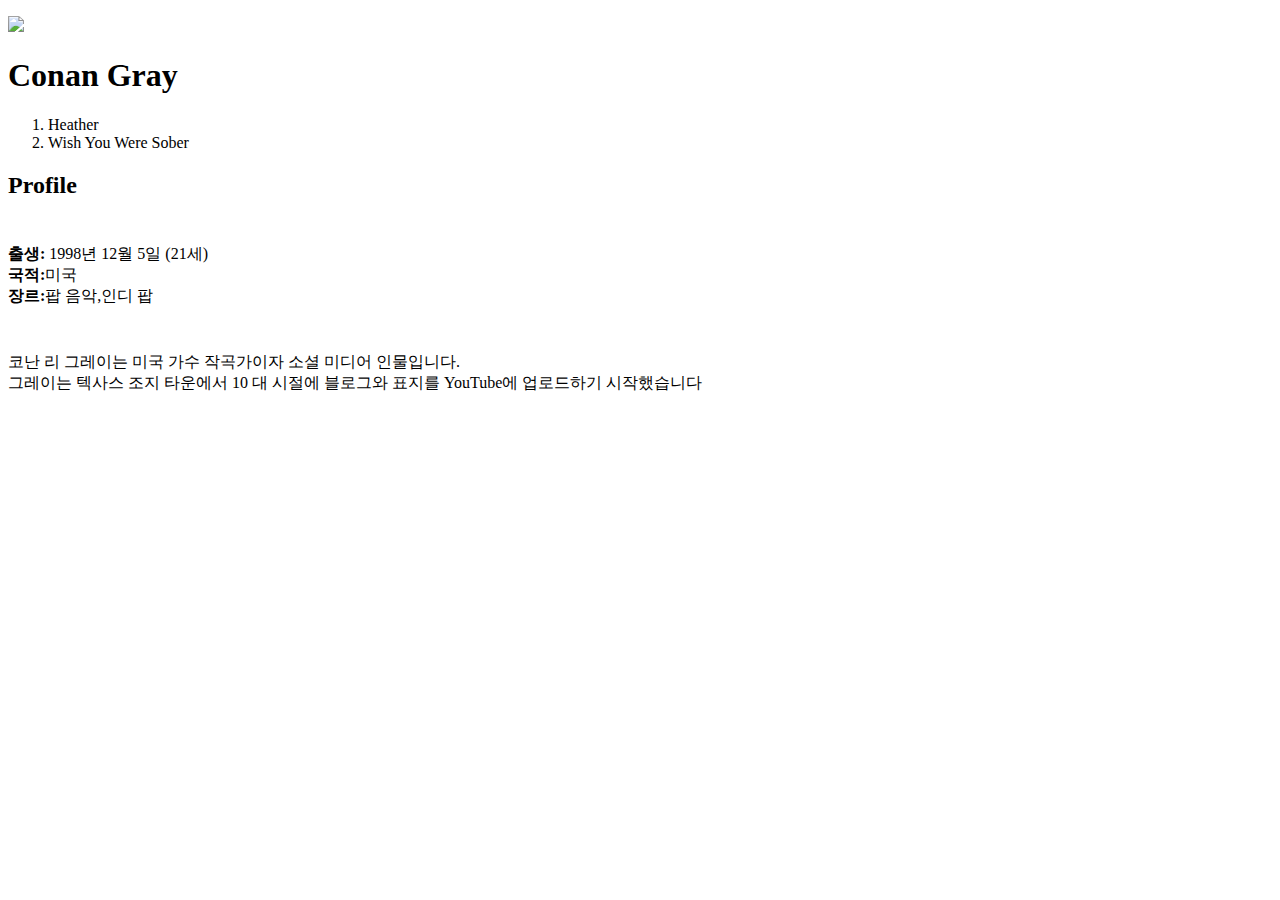
==== index.html @ aed17f4d "Update index.html" ====
<!doctype html>
<html>
<head>
  <title>Conan Gray Profile</title>
  <meta charset="utf-8">
  <style>
    a {
      color: black;
      text-decoration: none;
    }
    h1{
      font-size: 45px
      text-align: center;
    }
  </style>
</head>
<body>
<p><img src=https://pm1.narvii.com/6831/11d617db0691be739a0d4661961fb319ed952144v2_128.jpg></p>
<h1><a href="index.html">Conan Gray</h1></a>
<ol>
  <li><a href="1.html>Maniac</a></li>
  <li><a href="2.html">Heather</a></li>
  <li><a href="3.html">Wish You Were Sober</a></li>
</ol>
<h2>Profile</h2>
<p style="margin-top:45px;"><strong>출생:</strong> 1998년 12월 5일 (21세)
<br><strong>국적:</strong>미국
<br><strong>장르:</strong>팝 음악,인디 팝</p>
<p style="margin-top:45px;">코난 리 그레이는 미국 가수 작곡가이자 소셜 미디어 인물입니다.
<br>그레이는 텍사스 조지 타운에서 10 대 시절에 블로그와 표지를 YouTube에 업로드하기 시작했습니다</p>
</body>
</html>
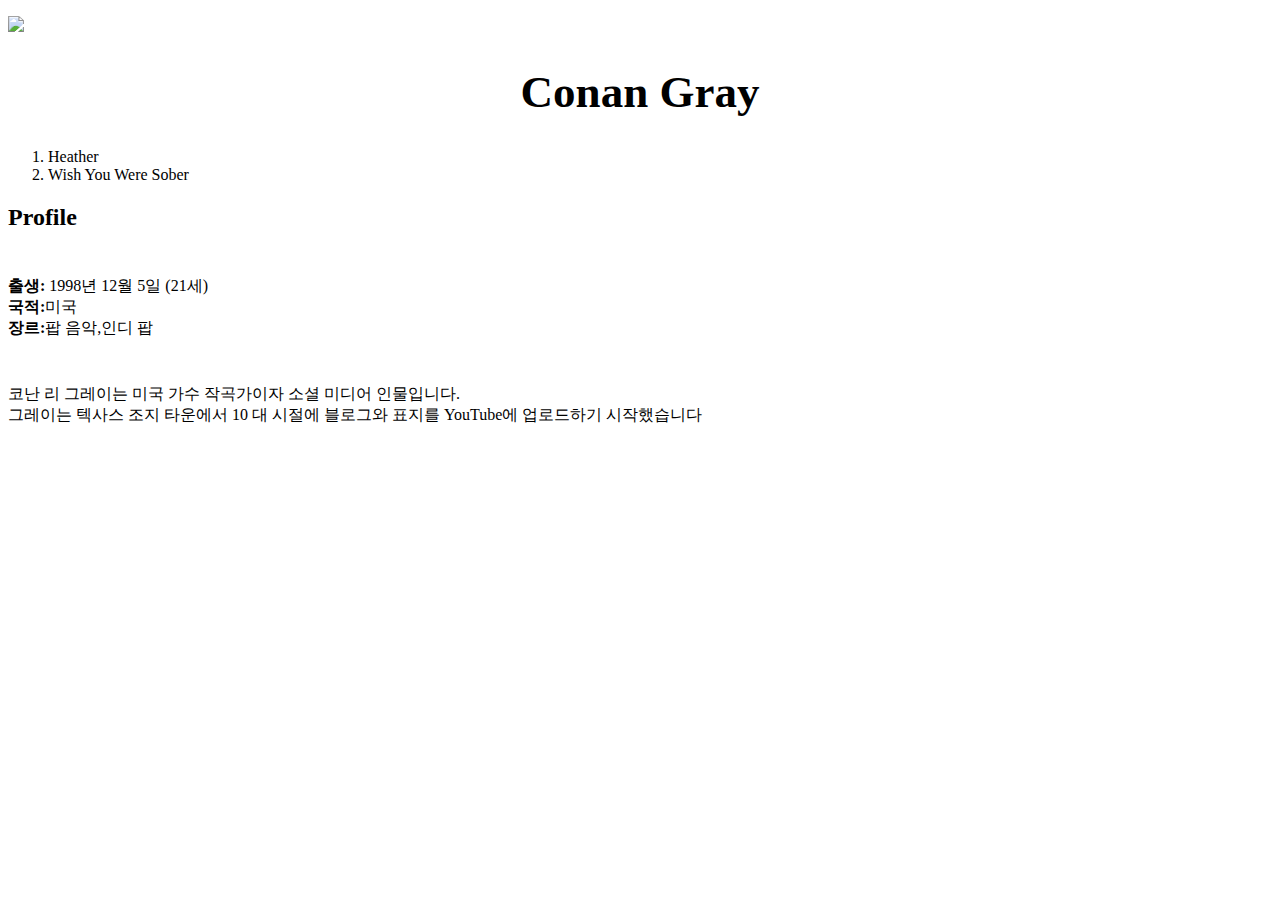
==== commit 5fef078c: "Update index.html" ====
--- a/index.html
+++ b/index.html
@@ -8,8 +8,8 @@
       color: black;
       text-decoration: none;
     }
-    h1{
-      font-size: 45px
+    h1 {
+      font-size: 45px;
       text-align: center;
     }
   </style>
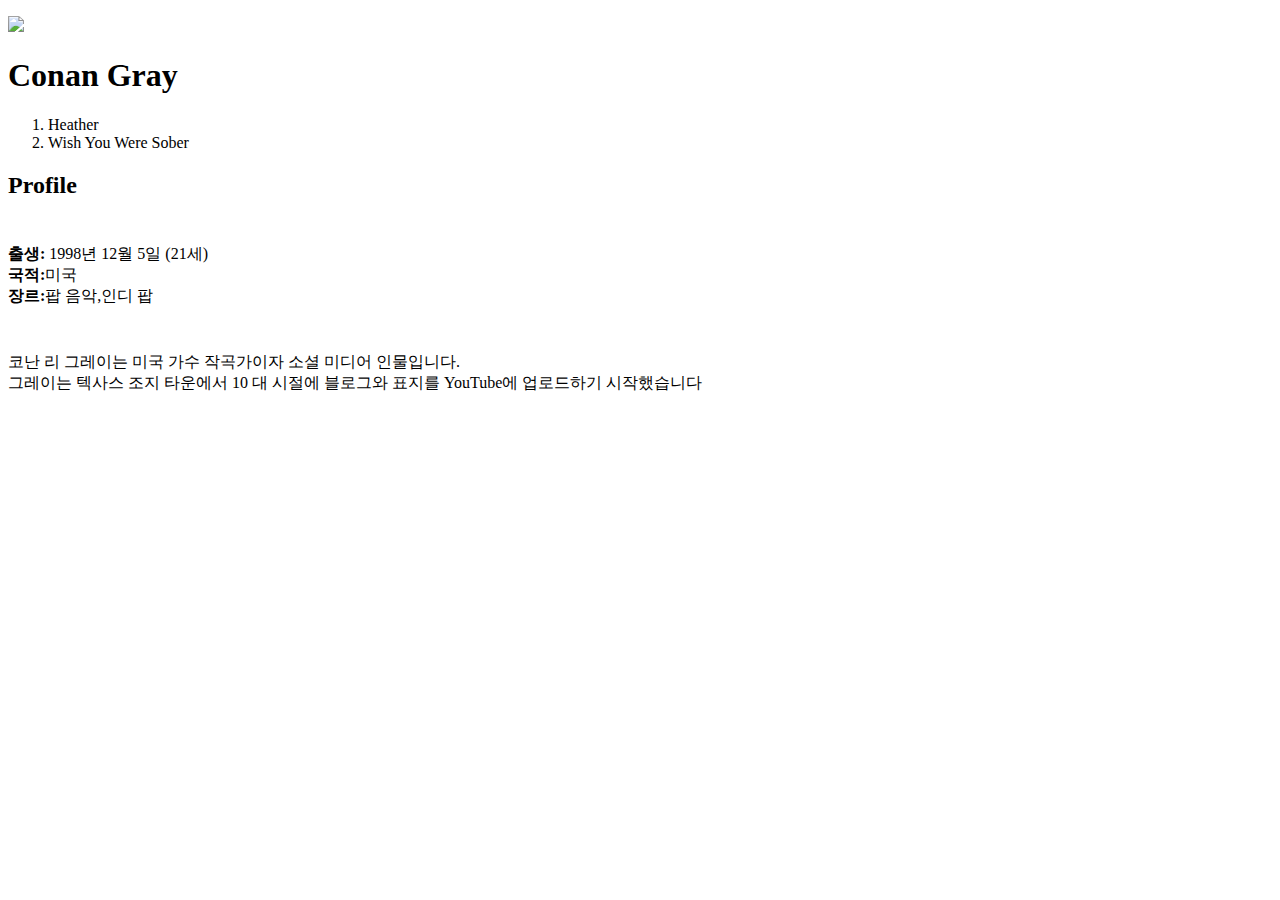
==== commit 62e465fb: "Update index.html" ====
--- a/index.html
+++ b/index.html
@@ -7,10 +7,6 @@
     a {
       color: black;
       text-decoration: none;
-    }
-    h1 {
-      font-size: 45px;
-      text-align: center;
     }
   </style>
 </head>
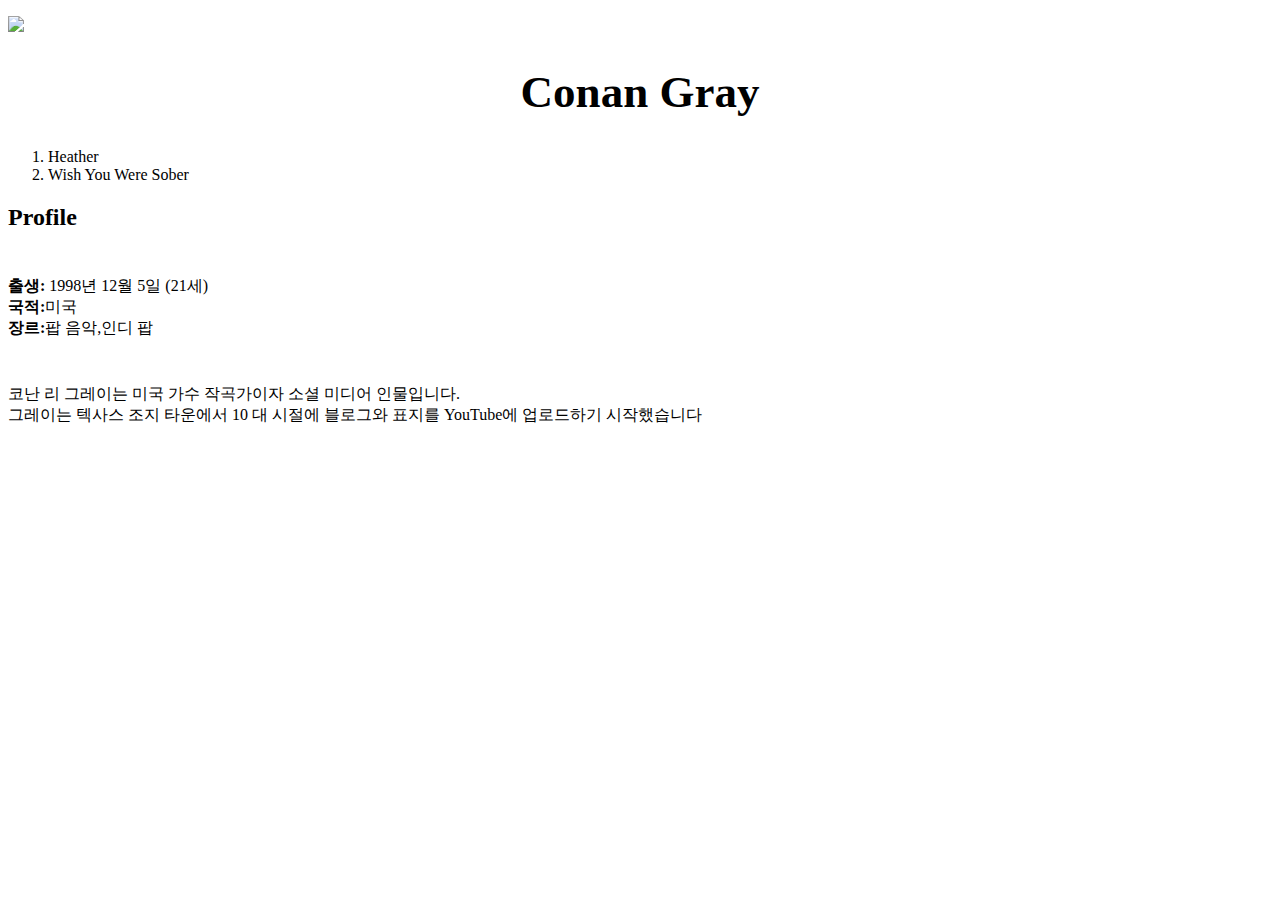
==== commit cfe46658: "Update index.html" ====
--- a/index.html
+++ b/index.html
@@ -7,6 +7,10 @@
     a {
       color: black;
       text-decoration: none;
+    }
+    h1 {
+      font-size: 45px;
+      text-align: center;
     }
   </style>
 </head>
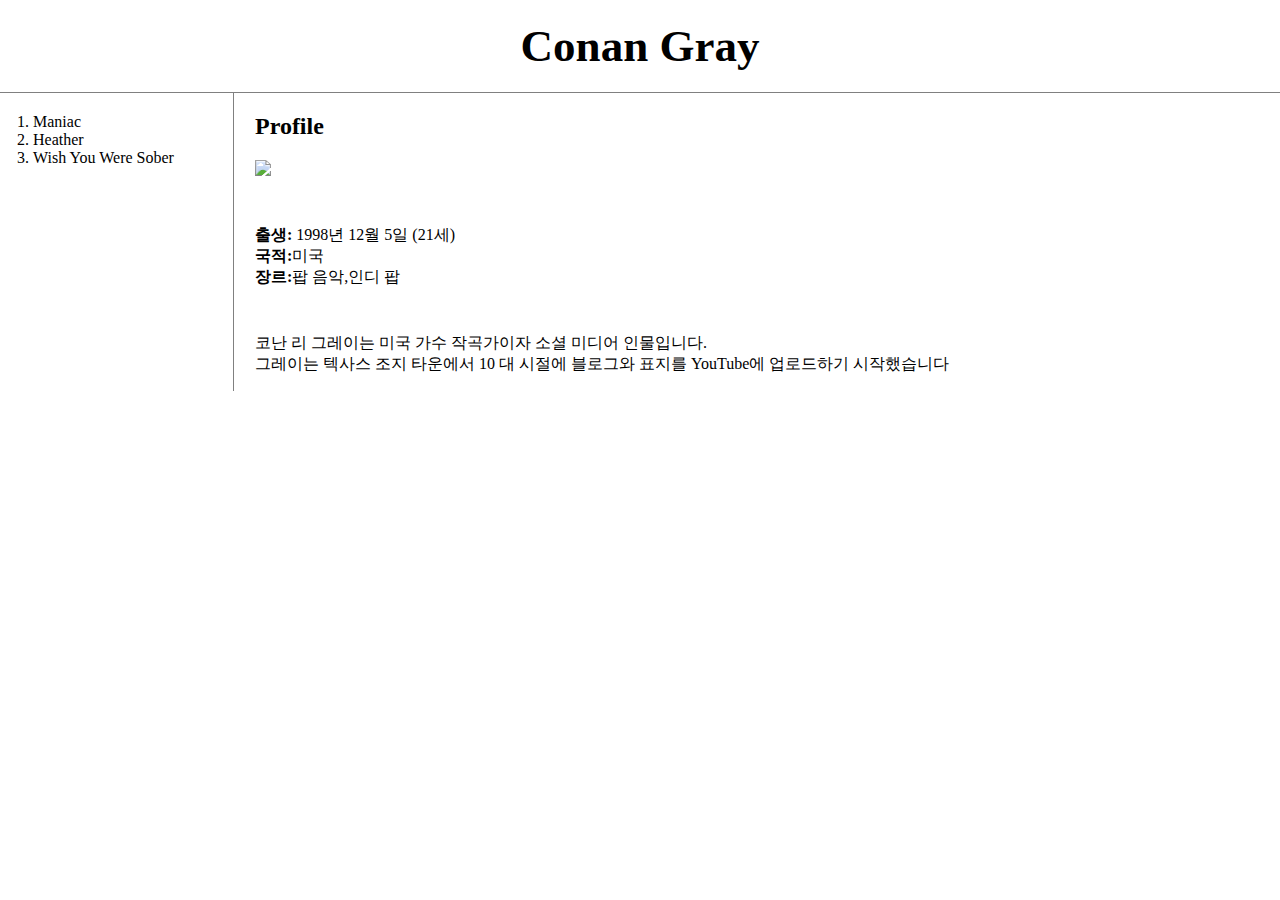
==== commit f1951ec6: "Update index.html" ====
--- a/index.html
+++ b/index.html
@@ -3,30 +3,70 @@
 <head>
   <title>Conan Gray Profile</title>
   <meta charset="utf-8">
-  <style>
-    a {
-      color: black;
-      text-decoration: none;
-    }
-    h1 {
-      font-size: 45px;
-      text-align: center;
-    }
-  </style>
 </head>
+<style>
+*{
+  text-decoration: none;
+}
+body{
+  margin: 0px;
+}
+a{
+  color:black;
+  text=decoration: none;
+}
+h1{
+  font-size: 45px;
+  text-align: center;
+  border-bottom: 1px solid gray;
+  margin: 0px;
+  padding : 20px;
+}
+ol{
+  border-right: 1px solid gray;
+  width: 180px;
+  margin: 0px;
+  padding: 20px;
+}
+#grid{
+  display: grid;
+  grid-template-columns: 230px 1fr;
+}
+#grid ol{
+  padding-left: 33px;
+}
+#grid #article{
+  padding-left: 25px;
+}
+@media(max-width:700px){
+  #grid{
+    display: block;
+   }
+   ol{
+     border-right:none;
+   }
+   h1{
+     border-bottom:none;
+   }
+  }
+}
+</style>
 <body>
+<h1><a href="index.html">Conan Gray</h1></a>
+<div id="grid">
+<ol>
+  <li><a href="1.html" class="saw">Maniac</a></li>
+  <li><a href="2.html" class="saw" id="active">Heather</a></li>
+  <li><a href="3.html" >Wish You Were Sober</a></li>
+</ol>
+<div id="article"><h2>Profile</h2>
 <p><img src=https://pm1.narvii.com/6831/11d617db0691be739a0d4661961fb319ed952144v2_128.jpg></p>
-<h1><a href="index.html">Conan Gray</h1></a>
-<ol>
-  <li><a href="1.html>Maniac</a></li>
-  <li><a href="2.html">Heather</a></li>
-  <li><a href="3.html">Wish You Were Sober</a></li>
-</ol>
-<h2>Profile</h2>
 <p style="margin-top:45px;"><strong>출생:</strong> 1998년 12월 5일 (21세)
 <br><strong>국적:</strong>미국
 <br><strong>장르:</strong>팝 음악,인디 팝</p>
 <p style="margin-top:45px;">코난 리 그레이는 미국 가수 작곡가이자 소셜 미디어 인물입니다.
 <br>그레이는 텍사스 조지 타운에서 10 대 시절에 블로그와 표지를 YouTube에 업로드하기 시작했습니다</p>
+</div>
+</div>
 </body>
 </html>
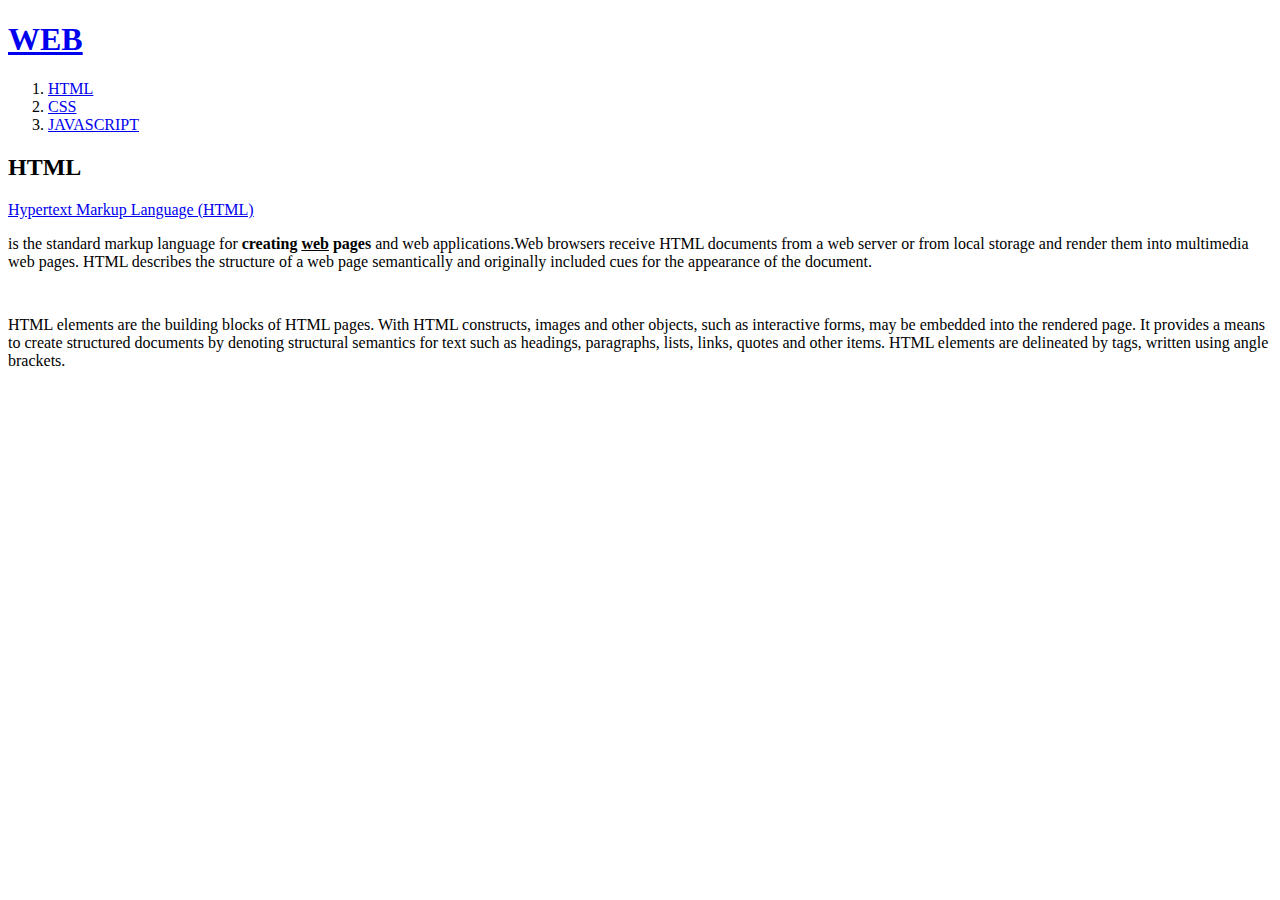
==== commit 9751b029: "Add files via upload" ====
--- a/index.html
+++ b/index.html
@@ -1,72 +1,24 @@
-<!doctype html>
+<!DOCTYPE html>
 <html>
 <head>
-  <title>Conan Gray Profile</title>
-  <meta charset="utf-8">
+    <title>WEB - html</title>
+    <meta charset="utf-8">
 </head>
-<style>
-*{
-  text-decoration: none;
-}
-body{
-  margin: 0px;
-}
-a{
-  color:black;
-  text=decoration: none;
-}
-h1{
-  font-size: 45px;
-  text-align: center;
-  border-bottom: 1px solid gray;
-  margin: 0px;
-  padding : 20px;
-}
-ol{
-  border-right: 1px solid gray;
-  width: 180px;
-  margin: 0px;
-  padding: 20px;
-}
-#grid{
-  display: grid;
-  grid-template-columns: 230px 1fr;
-}
-#grid ol{
-  padding-left: 33px;
-}
-#grid #article{
-  padding-left: 25px;
-}
-@media(max-width:700px){
-  #grid{
-    display: block;
-   }
-   ol{
-     border-right:none;
-   }
-   h1{
-     border-bottom:none;
-   }
-  }
-}
-</style>
 <body>
-<h1><a href="index.html">Conan Gray</h1></a>
-<div id="grid">
-<ol>
-  <li><a href="1.html" class="saw">Maniac</a></li>
-  <li><a href="2.html" class="saw" id="active">Heather</a></li>
-  <li><a href="3.html" >Wish You Were Sober</a></li>
-</ol>
-<div id="article"><h2>Profile</h2>
-<p><img src=https://pm1.narvii.com/6831/11d617db0691be739a0d4661961fb319ed952144v2_128.jpg></p>
-<p style="margin-top:45px;"><strong>출생:</strong> 1998년 12월 5일 (21세)
-<br><strong>국적:</strong>미국
-<br><strong>장르:</strong>팝 음악,인디 팝</p>
-<p style="margin-top:45px;">코난 리 그레이는 미국 가수 작곡가이자 소셜 미디어 인물입니다.
-<br>그레이는 텍사스 조지 타운에서 10 대 시절에 블로그와 표지를 YouTube에 업로드하기 시작했습니다</p>
-</div>
-</div>
+    <h1><a href="index.html">WEB</a></h1>
+    <ol>
+        <li><a href="1.html">HTML</a></li>
+        <li><a href="2.html">CSS</a></li>
+        <li><a href="3.html">JAVASCRIPT</a></li>
+    </ol>
+    <h2>HTML</h2>
+    <p><a href="https://www.w3.org/TR/html5/" target="_blank" title="html5 speicification">
+    Hypertext Markup Language (HTML)</a></p>
+    is the standard markup language for <strong>creating <u>web</u> pages</strong> 
+    and web applications.Web browsers receive HTML documents from a web server or from 
+    local storage and render them into multimedia web pages. HTML describes the structure 
+    of a web page semantically and originally included cues for the appearance of the document.</p>
+  <p style="margin-top:45px;">HTML elements are the building blocks of HTML pages. With HTML constructs, images and other objects, such as interactive forms, may be embedded into the rendered page. It provides a means to create structured documents by denoting structural semantics for text such as headings, paragraphs, lists, links, quotes and other items. HTML elements are delineated by tags, written using angle brackets.
+  </p>
 </body>
-</html>
+</html>